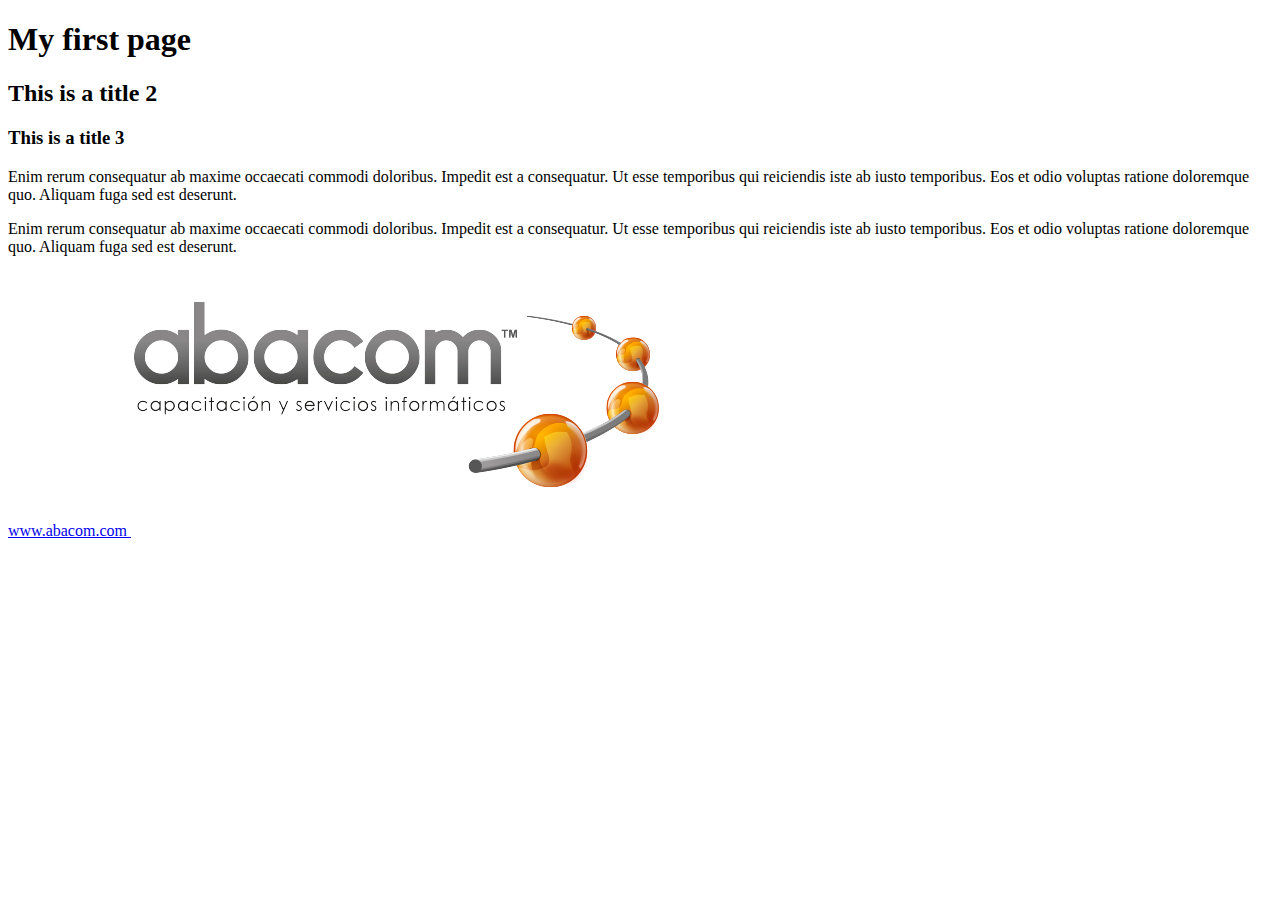
==== index.html @ 422ebdbe "Comentarios, Links, Imagenes" ====
<!DOCTYPE html>
<html>
<head>
    <title>This is my first page</title>
</head>
<body>

    <!-- Titulos de h6 a h1  -->

    <h1>My first page</h1>

    <h2>This is a title 2</h2>
    <h3>This is a title 3</h3>

    <!-- Parrafos -->
    <p>Enim rerum consequatur ab maxime occaecati commodi doloribus. Impedit est a consequatur. Ut esse temporibus qui reiciendis iste ab iusto temporibus. Eos et odio voluptas ratione doloremque quo. Aliquam fuga sed est deserunt.</p>
    <p>Enim rerum consequatur ab maxime occaecati commodi doloribus. Impedit est a consequatur. Ut esse temporibus qui reiciendis iste ab iusto temporibus. Eos et odio voluptas ratione doloremque quo. Aliquam fuga sed est deserunt.</p>

    <!-- Links -->
    <a href="https://abacom.edu.ec"> www.abacom.com </a>

    <!-- Imagenes -->

<!-- Ruta real  --  /home/statick/workspaces/Curso-Html5-Css3/media/image/img.png
Ruta alternativa --  media/image/img.png -->

    <img src="media/image/img.png" alt="Logo Abacom" with="20%" height="50%">
</body>
</html>
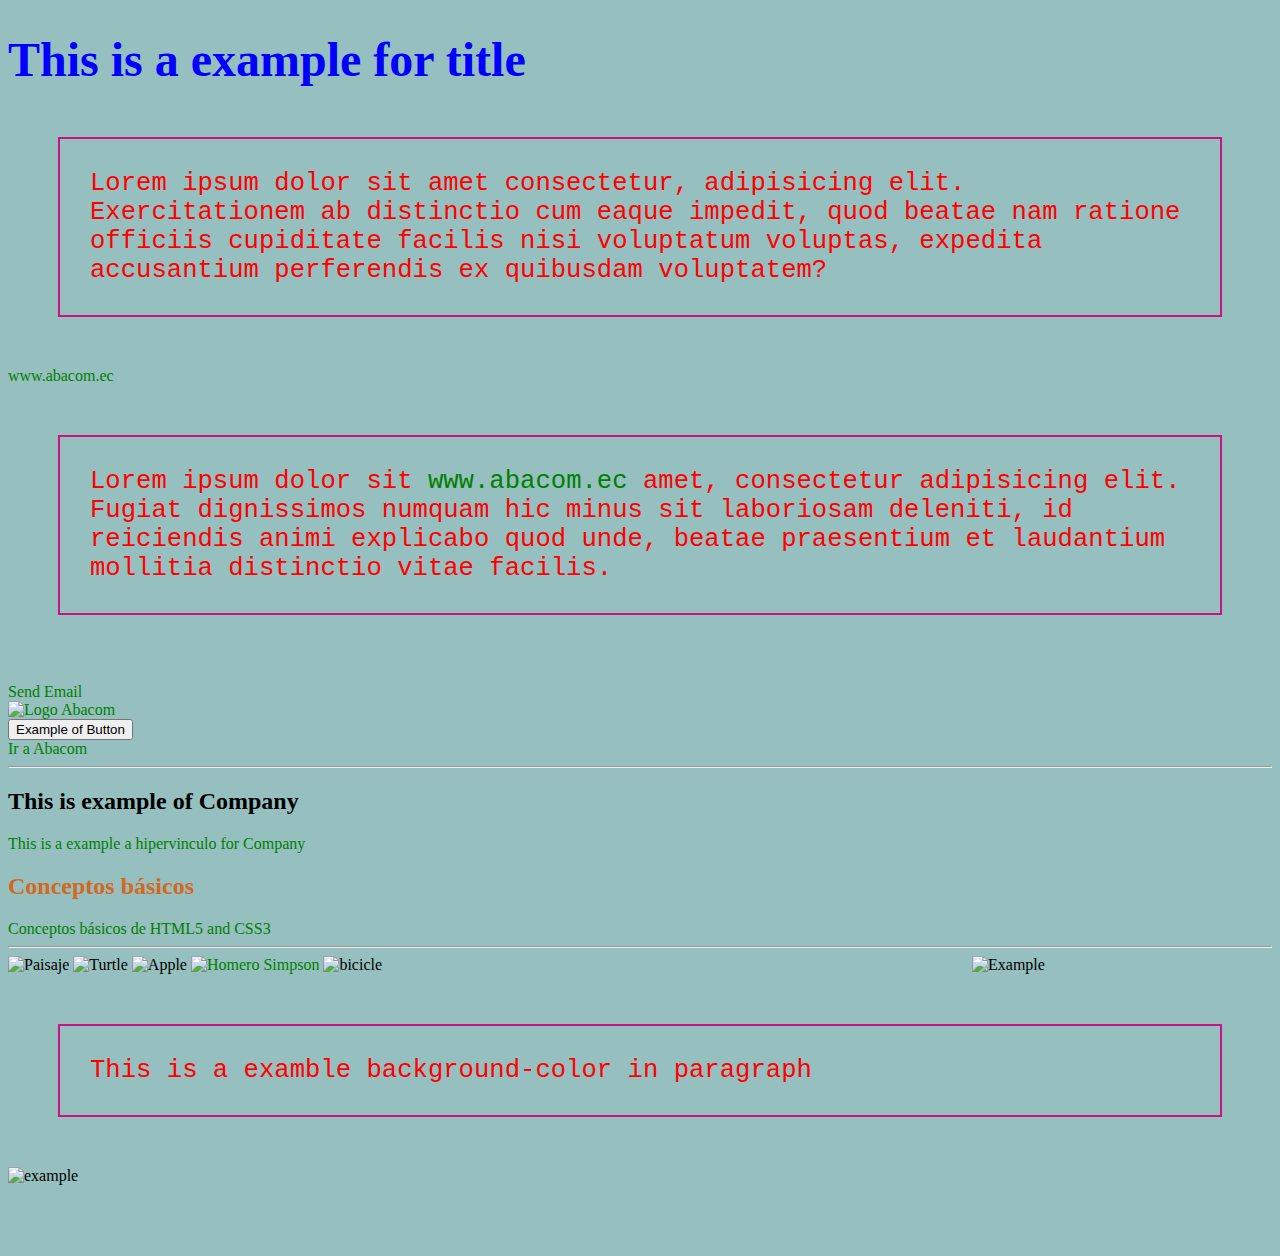
==== commit e4916a45: "styles.css and index.html" ====
--- a/index.html
+++ b/index.html
@@ -1,29 +1,80 @@
 <!DOCTYPE html>
 <html>
-<head>
-    <title>This is my first page</title>
-</head>
-<body>
+    <head>
+        <!-- <link rel="stylesheet" href="https://cdnjs.cloudflare.com/ajax/libs/materialize/1.0.0/css/materialize.min.css"> -->
+        <!-- <link href="https://cdn.jsdelivr.net/npm/bootstrap@5.3.0-alpha1/dist/css/bootstrap.min.css" rel="stylesheet" integrity="sha384-GLhlTQ8iRABdZLl6O3oVMWSktQOp6b7In1Zl3/Jr59b6EGGoI1aFkw7cmDA6j6gD" crossorigin="anonymous"> -->
+        <link rel="stylesheet" href="styles.css">
+        <!-- <link rel="stylesheet" href="https://www.w3schools.com/html/styles.css"> -->
+    </head>
+    <body>
 
-    <!-- Titulos de h6 a h1  -->
+    <h1>This is a example for title</h1>
+    <p>Lorem ipsum dolor sit amet consectetur, adipisicing elit. Exercitationem ab distinctio cum eaque impedit, quod beatae nam ratione officiis cupiditate facilis nisi voluptatum voluptas, expedita accusantium perferendis ex quibusdam voluptatem?</p>
+        
+    <!-- Abrir hipervinculo en un enlace externo target -->
+    <a href="https://abacom.edu.ec" target="_blank">www.abacom.ec</a>
+    <p>Lorem ipsum dolor sit <a href="https://abacom.edu.ec" target="_blank">www.abacom.ec</a> amet, consectetur adipisicing elit. Fugiat dignissimos numquam hic minus sit laboriosam deleniti, id reiciendis animi explicabo quod unde, beatae praesentium et  laudantium mollitia distinctio vitae facilis.</p>
+    <br>
+    <!-- Enviar correo electrónico utilizando mailto -->
+    <a href="mailto:dsaavedra88@gmail.com" target="_blank">Send Email</a>
+     <br>
+    <!-- Abrir hipervinculo desde imagen -->
+    <a href="https://abacom.edu.ec" target="_blank">
+    <img src="https://abacom.edu.ec/wp-content/uploads/2016/05/logo.png" alt="Logo Abacom" style="width: 150px;">
+    </a>
+    <br>
+    <!-- Uso de botones en html -->
+    <button onclick="document.location='conceptos.html'">Example of Button</button>
+    <br>
+    <!-- Links con títulos -->
+    <a href="https://abacom.edu.ec" title="Abacom" target="_blank">Ir a Abacom</a>
 
-    <h1>My first page</h1>
+    <hr>
 
-    <h2>This is a title 2</h2>
-    <h3>This is a title 3</h3>
+    <h2 id="Company">This is example of Company</h2>
 
-    <!-- Parrafos -->
-    <p>Enim rerum consequatur ab maxime occaecati commodi doloribus. Impedit est a consequatur. Ut esse temporibus qui reiciendis iste ab iusto temporibus. Eos et odio voluptas ratione doloremque quo. Aliquam fuga sed est deserunt.</p>
-    <p>Enim rerum consequatur ab maxime occaecati commodi doloribus. Impedit est a consequatur. Ut esse temporibus qui reiciendis iste ab iusto temporibus. Eos et odio voluptas ratione doloremque quo. Aliquam fuga sed est deserunt.</p>
+    <a href="https://abacom.edu.ec#Company" target="_blank">This is a example a hipervinculo for Company</a>
 
-    <!-- Links -->
-    <a href="https://abacom.edu.ec"> www.abacom.com </a>
+    <h2 id="CB">Conceptos básicos</h2>
 
+    <a href="conceptos.html#CB">Conceptos básicos de HTML5 and CSS3</a>
+    
+    <hr>
     <!-- Imagenes -->
 
-<!-- Ruta real  --  /home/statick/workspaces/Curso-Html5-Css3/media/image/img.png
-Ruta alternativa --  media/image/img.png -->
+    <img src="https://i.ytimg.com/vi/BsPyGUNp0Xs/maxresdefault.jpg" alt="Paisaje">
 
-    <img src="media/image/img.png" alt="Logo Abacom" with="20%" height="50%">
-</body>
-</html>
+    <img src="https://external-content.duckduckgo.com/iu/?u=https%3A%2F%2Fstatic.photocrowd.com%2Fupl%2F63%2Fcms.ze5PXRQBqmpzLEf40OrA-collection_cover.jpeg&f=1&nofb=1&ipt=2e7e3cad8f0ceb538b50ed9f60af0ad262a6c10ee9e964dc25b6ed8c284fdcaa&ipo=images" alt="Turtle">
+
+    <img src="https://external-content.duckduckgo.com/iu/?u=http%3A%2F%2Fdesignm.ag%2Fwp-content%2Fuploads%2F2013%2F01%2FMWEFP05_thumb.jpg&f=1&nofb=1&ipt=ec1a8c344d29a6dcf2531383ddd255733b99d16e8bde89bc8445278721f4ff39&ipo=images" alt="Apple">
+    
+    <a href="http://abacom.edu.ec" target="_blank">
+    <img id="homero"src="https://external-content.duckduckgo.com/iu/?u=https%3A%2F%2Fmedia.giphy.com%2Fmedia%2Fl2Je66zG6mAAZxgqI%2Fgiphy.gif&f=1&nofb=1&ipt=127f9ee1eb2458ee257550625977edbbba80bef78f68e4931d776d4922d6bb29&ipo=images" alt="Homero Simpson">
+    </a>
+
+    <img id="float" src="https://external-content.duckduckgo.com/iu/?u=https%3A%2F%2Fmedia1.tenor.com%2Fimages%2F1b05146e66d71b6fc0de95c99c95ad68%2Ftenor.gif%3Fitemid%3D8083262&f=1&nofb=1&ipt=f795b8a55e2dfed27d86c93f4a8948b4ce2b956367d0132dd79182b06efb266b&ipo=images" alt="Example">
+
+    <img src="https://www.kyliegarner.com/wp-content/uploads/personal-branding-examples-melissaambrosini.jpg" alt="bicicle" usemap="#workmap">
+
+    <map name="workmap">
+        <area shape="rect" coords="160, 600, 0, 0" href="https://abacom.edu.ec" alt="bicicle" onclick="myFunction()">
+        <!-- <area shape="default" coords="290, 172, 333, 255" href="www.google.com" alt="car">
+        <area shape="rect" coords="0, 0, 160, 600" href="conceptos.html" alt="conceptos"> -->
+    </map>
+
+    <p id="example_baground">This is a examble background-color in paragraph</p>
+
+    <picture>
+
+        <source media="(min-width: 600px)" srcset="https://cdn.glidedesign.com/wp-content/uploads/AdobeStock_95402977.jpeg">
+        <!-- <source media="(min-width: 400px)" srcset="https://www.noupe.com/wp-content/uploads/2021/04/kevin-butz-6hsfmat-t7k-unsplash.jpg"> -->
+        <img src="https://www.noupe.com/wp-content/uploads/2021/04/kevin-butz-6hsfmat-t7k-unsplash.jpg" alt="example">
+    </picture>
+
+    <script>
+        function myFunction(){
+            alert("Ir a la página de abacom...")
+        }
+    </script>
+    </body>
+</html>--- a/styles.css
+++ b/styles.css
@@ -0,0 +1,75 @@
+body { 
+    background-color: rgb(150, 191, 191); /* Color de fondo */
+    background-image: url("https://fthmb.tqn.com/9p8uQQBgInySJy_2HrTo88XE2Zk=/5292x3302/filters:fill(auto,1)/143058853-56a12f375f9b58b7d0bcdc3c.jpg");
+    background-attachment: fixed;
+    background-repeat: no-repeat;
+    /* background-size: cover; */
+    background-size: 100% 100%;
+
+}
+
+h1 {
+    color: blue; /* Color */ 
+    font-family: verdana; /* Fuente */
+    font-size: 300%; /* Tamaño */
+}
+
+p {
+    color: red; /* Color */
+    font-family: courier; /* Fuente */
+    font-size: 160%; /* Tamaño */
+    border: 2px solid mediumvioletred; /* Bordes */
+    padding: 30px;/* Padding */
+    margin: 50px; /* Margen */
+}
+
+a:link {
+    color: green;
+    background-color: transparent;
+    text-decoration: none;
+}
+
+a:visited {
+    color: pink;
+    background-color: transparent;
+    text-decoration: none;
+}
+
+a:hover {
+    color: brown;
+    background-color: transparent;
+    text-decoration: underline;
+}
+
+a:active {
+    color: yellow;
+    background-color: transparent;
+    text-decoration: underline;
+}
+
+#CB {
+    color:chocolate;
+    background-color: transparent;
+}
+
+img {
+    width: 400px;
+    height: 400px;
+}
+
+#homero {
+    width: 500px;
+    height: 500px;
+}
+
+#float {
+    float: right;
+    width: 300px;
+    height: 300px;
+}
+
+#example_baground {
+
+    background-image: url('https://external-content.duckduckgo.com/iu/?u=https%3A%2F%2Ftse2.mm.bing.net%2Fth%3Fid%3DOIP.dKz2oYrCnvkm4DWfOeXUKAHaDL%26pid%3DApi&f=1&ipt=a4abba3f6a0956d3590b3737e898eedf16c76da96480888b25215632b3e98421&ipo=images');
+    background-repeat: no-repeat;
+}